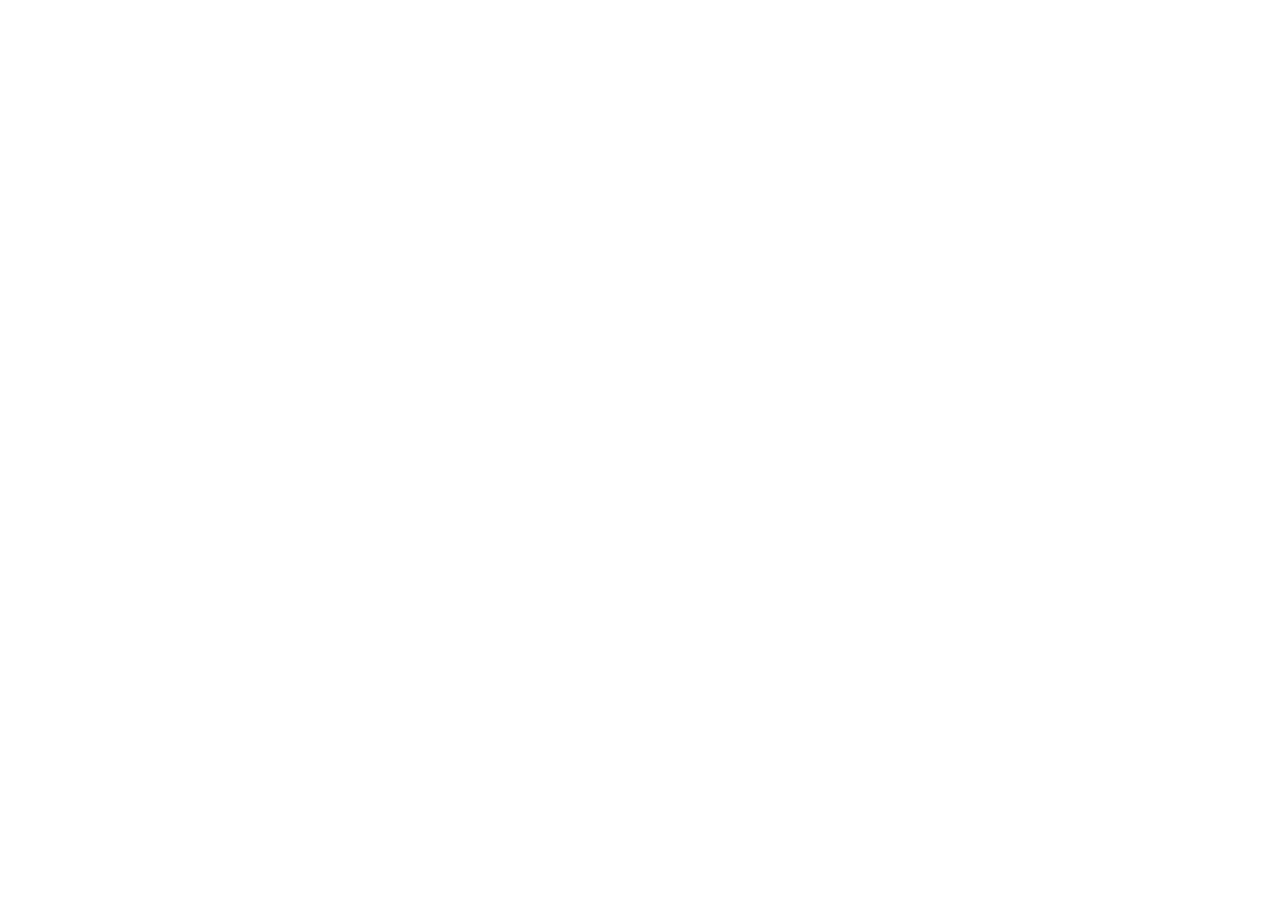
==== Ativ 04 div.html @ bc49c40c "galo doido" ====
<!DOCTYPE html>
<html lang="en">
<head>
    <meta charset="UTF-8">
    <meta name="viewport" content="width=device-width, initial-scale=1.0">
    <link rel="stylesheet" href="style.css">
    <title>Nicolas 1°B</title>
</head>
<body>
    
</body>
</html>
---- style.css ----
h1{color: rgb(0, 0, 0);}
body{background-color: rgb(255, 255, 255);}
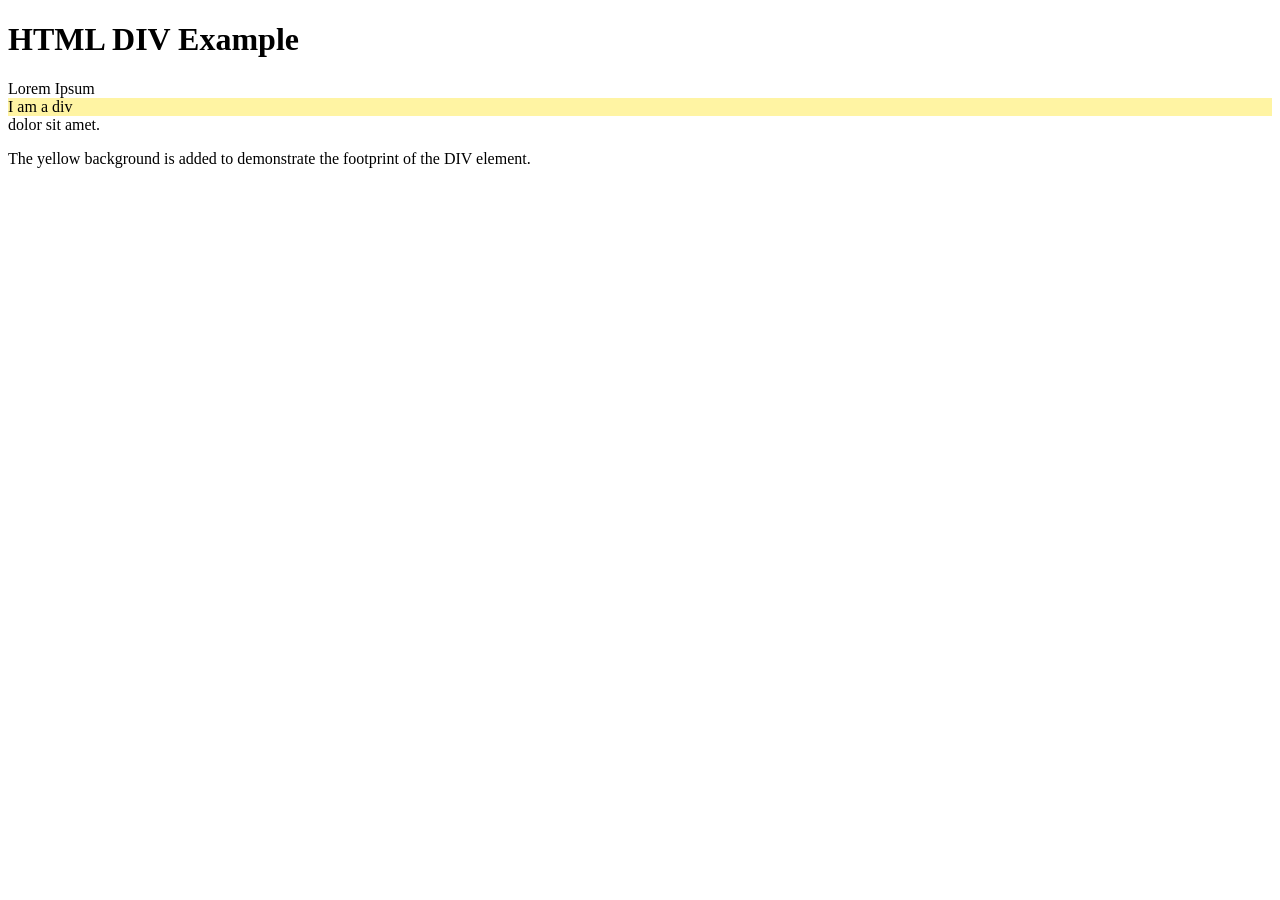
==== commit 78454a34: "Galo Doido" ====
--- a/Ativ 04 div.html
+++ b/Ativ 04 div.html
@@ -3,10 +3,15 @@
 <head>
     <meta charset="UTF-8">
     <meta name="viewport" content="width=device-width, initial-scale=1.0">
-    <link rel="stylesheet" href="style.css">
+    <link rel="stylesheet" href="Ativ 04 div.css">
     <title>Nicolas 1°B</title>
 </head>
 <body>
-    
+<h1>HTML DIV Example</h1>
+
+Lorem Ipsum <div>I am a div</div> dolor sit amet.
+
+<p>The yellow background is added to demonstrate the footprint of the DIV element.</p>
+
 </body>
-</html>+</html>
--- a/Ativ 04 div.css
+++ b/Ativ 04 div.css
@@ -0,0 +1,3 @@
+    div {
+  background-color: #FFF4A3;
+}
